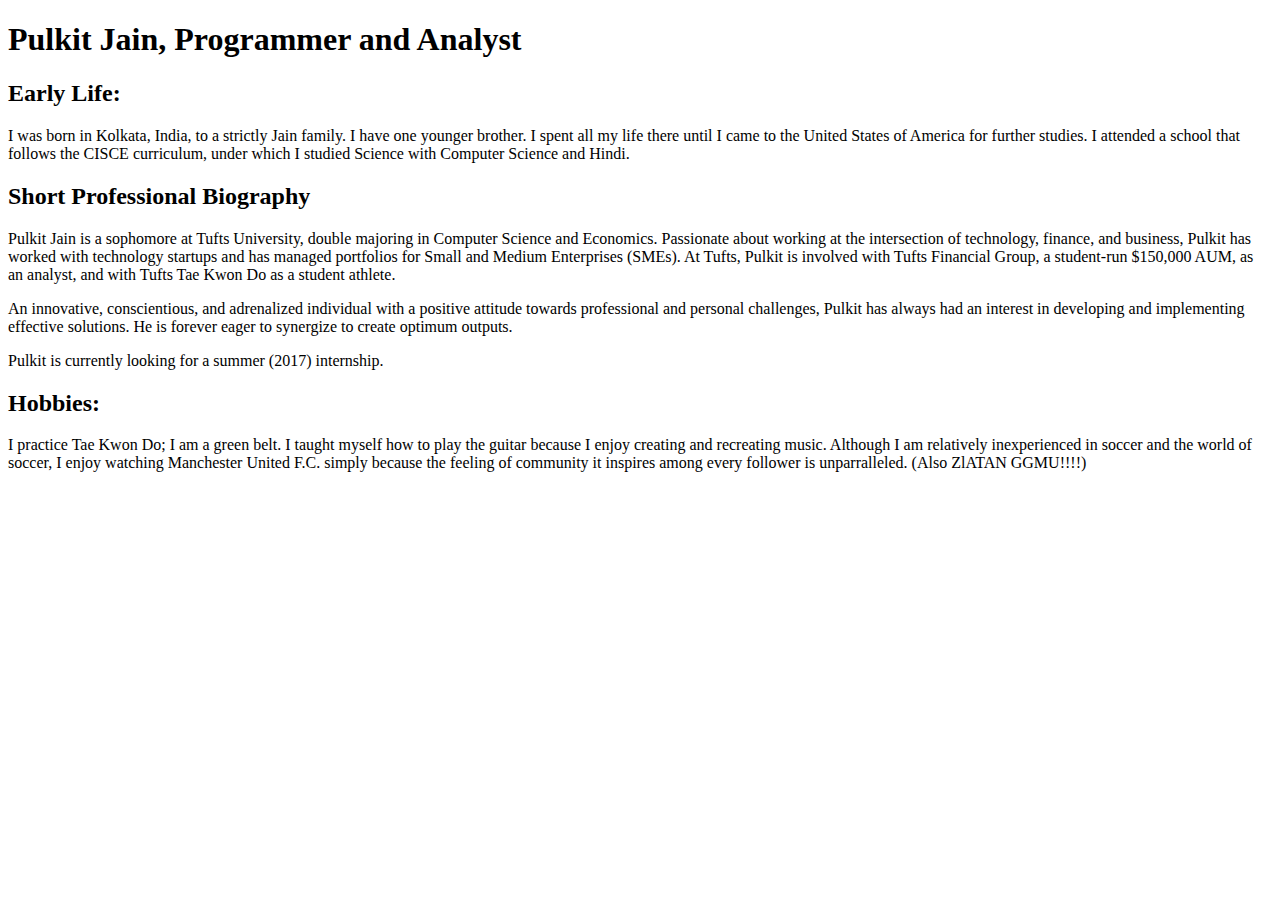
==== bio.html @ 86357fcf "Initialising-Data-Website" ====
<!doctype html>
<html>
<head>
	<title>Biography:</title>
</head>
<body>
	<h1>Pulkit Jain, Programmer and Analyst</h1>
	<h2>Early Life:</h2>
	<p>I was born in Kolkata, India, to a strictly Jain family. I have one younger brother. I spent all my life there until I came to the United States of America for further studies. I attended a school that follows the CISCE curriculum, under which I studied Science with Computer Science and Hindi.</p>
	<h2>Short Professional Biography</h3>
	<p>Pulkit Jain is a sophomore at Tufts University, double majoring in Computer Science and Economics. Passionate about working at the intersection of technology, finance, and business, Pulkit has worked with technology startups and has managed portfolios for Small and Medium Enterprises (SMEs). At Tufts, Pulkit is involved with Tufts Financial Group, a student-run $150,000 AUM, as an analyst, and with Tufts Tae Kwon Do as a student athlete.</p> 
	<p>An innovative, conscientious, and adrenalized individual with a positive attitude towards professional and personal challenges, Pulkit has always had an interest in developing and implementing effective solutions. He is forever eager to synergize to create optimum outputs.</p>
	<p>Pulkit is currently looking for a summer (2017) internship.</p>
	<h2>Hobbies:</h2>
	<p>I practice Tae Kwon Do; I am a green belt. I taught myself how to play the guitar because I enjoy creating and recreating music. Although I am relatively inexperienced in soccer and the world of soccer, I enjoy watching Manchester United F.C. simply because the feeling of community it inspires among every follower is unparralleled. (Also ZlATAN GGMU!!!!)</p>
</body>
</html>
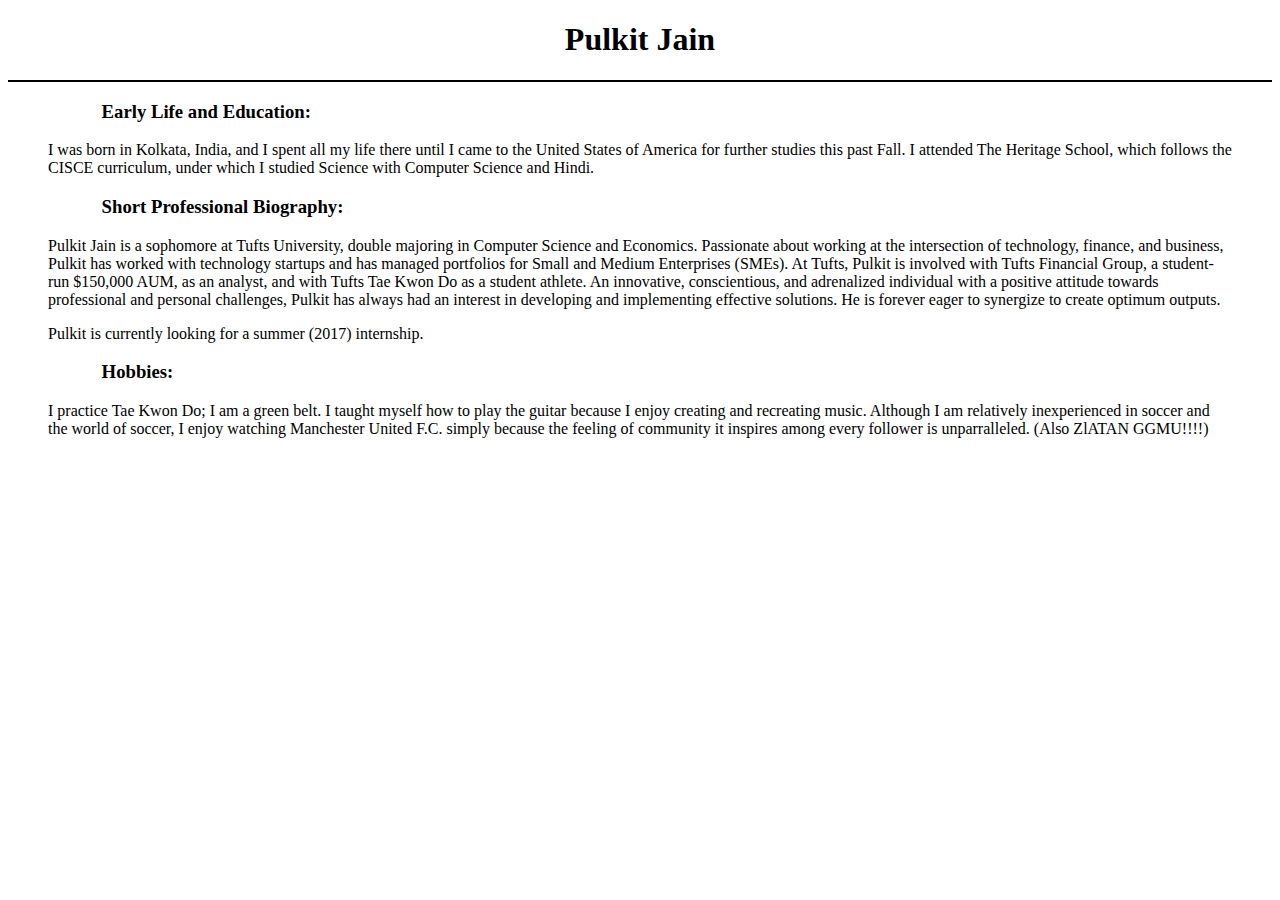
==== commit ebdd24fa: "Design Changes, Resume Edit, Bio Design" ====
--- a/bio.html
+++ b/bio.html
@@ -1,17 +1,18 @@
 <!doctype html>
 <html>
 <head>
-	<title>Biography:</title>
+	<title>About</title>
+	<link rel="stylesheet" href="bio-css.css"/>
 </head>
 <body>
-	<h1>Pulkit Jain, Programmer and Analyst</h1>
-	<h2>Early Life:</h2>
-	<p>I was born in Kolkata, India, to a strictly Jain family. I have one younger brother. I spent all my life there until I came to the United States of America for further studies. I attended a school that follows the CISCE curriculum, under which I studied Science with Computer Science and Hindi.</p>
-	<h2>Short Professional Biography</h3>
-	<p>Pulkit Jain is a sophomore at Tufts University, double majoring in Computer Science and Economics. Passionate about working at the intersection of technology, finance, and business, Pulkit has worked with technology startups and has managed portfolios for Small and Medium Enterprises (SMEs). At Tufts, Pulkit is involved with Tufts Financial Group, a student-run $150,000 AUM, as an analyst, and with Tufts Tae Kwon Do as a student athlete.</p> 
-	<p>An innovative, conscientious, and adrenalized individual with a positive attitude towards professional and personal challenges, Pulkit has always had an interest in developing and implementing effective solutions. He is forever eager to synergize to create optimum outputs.</p>
+	<h1>Pulkit Jain</h1>
+	<div class="line"></div>
+	<h3>Early Life and Education:</h3>
+	<p>I was born in Kolkata, India, and I spent all my life there until I came to the United States of America for further studies this past Fall. I attended The Heritage School, which follows the CISCE curriculum, under which I studied Science with Computer Science and Hindi.</p>
+	<h3>Short Professional Biography:</h3>
+	<p>Pulkit Jain is a sophomore at Tufts University, double majoring in Computer Science and Economics. Passionate about working at the intersection of technology, finance, and business, Pulkit has worked with technology startups and has managed portfolios for Small and Medium Enterprises (SMEs). At Tufts, Pulkit is involved with Tufts Financial Group, a student-run $150,000 AUM, as an analyst, and with Tufts Tae Kwon Do as a student athlete. An innovative, conscientious, and adrenalized individual with a positive attitude towards professional and personal challenges, Pulkit has always had an interest in developing and implementing effective solutions. He is forever eager to synergize to create optimum outputs.</p>
 	<p>Pulkit is currently looking for a summer (2017) internship.</p>
-	<h2>Hobbies:</h2>
+	<h3>Hobbies:</h3>
 	<p>I practice Tae Kwon Do; I am a green belt. I taught myself how to play the guitar because I enjoy creating and recreating music. Although I am relatively inexperienced in soccer and the world of soccer, I enjoy watching Manchester United F.C. simply because the feeling of community it inspires among every follower is unparralleled. (Also ZlATAN GGMU!!!!)</p>
 </body>
 </html>--- a/bio-css.css
+++ b/bio-css.css
@@ -0,0 +1,17 @@
+h1{
+	text-align: center;
+	font-size: 2em;
+	font-family: Garamond;
+}
+h3{
+	margin-left: 5em;
+}
+p{
+	margin-left: 2.5em;
+	margin-right: 2.5em;
+}
+.line{
+	width: 100%;
+	height: 2px;
+	background-color: #000000;
+}